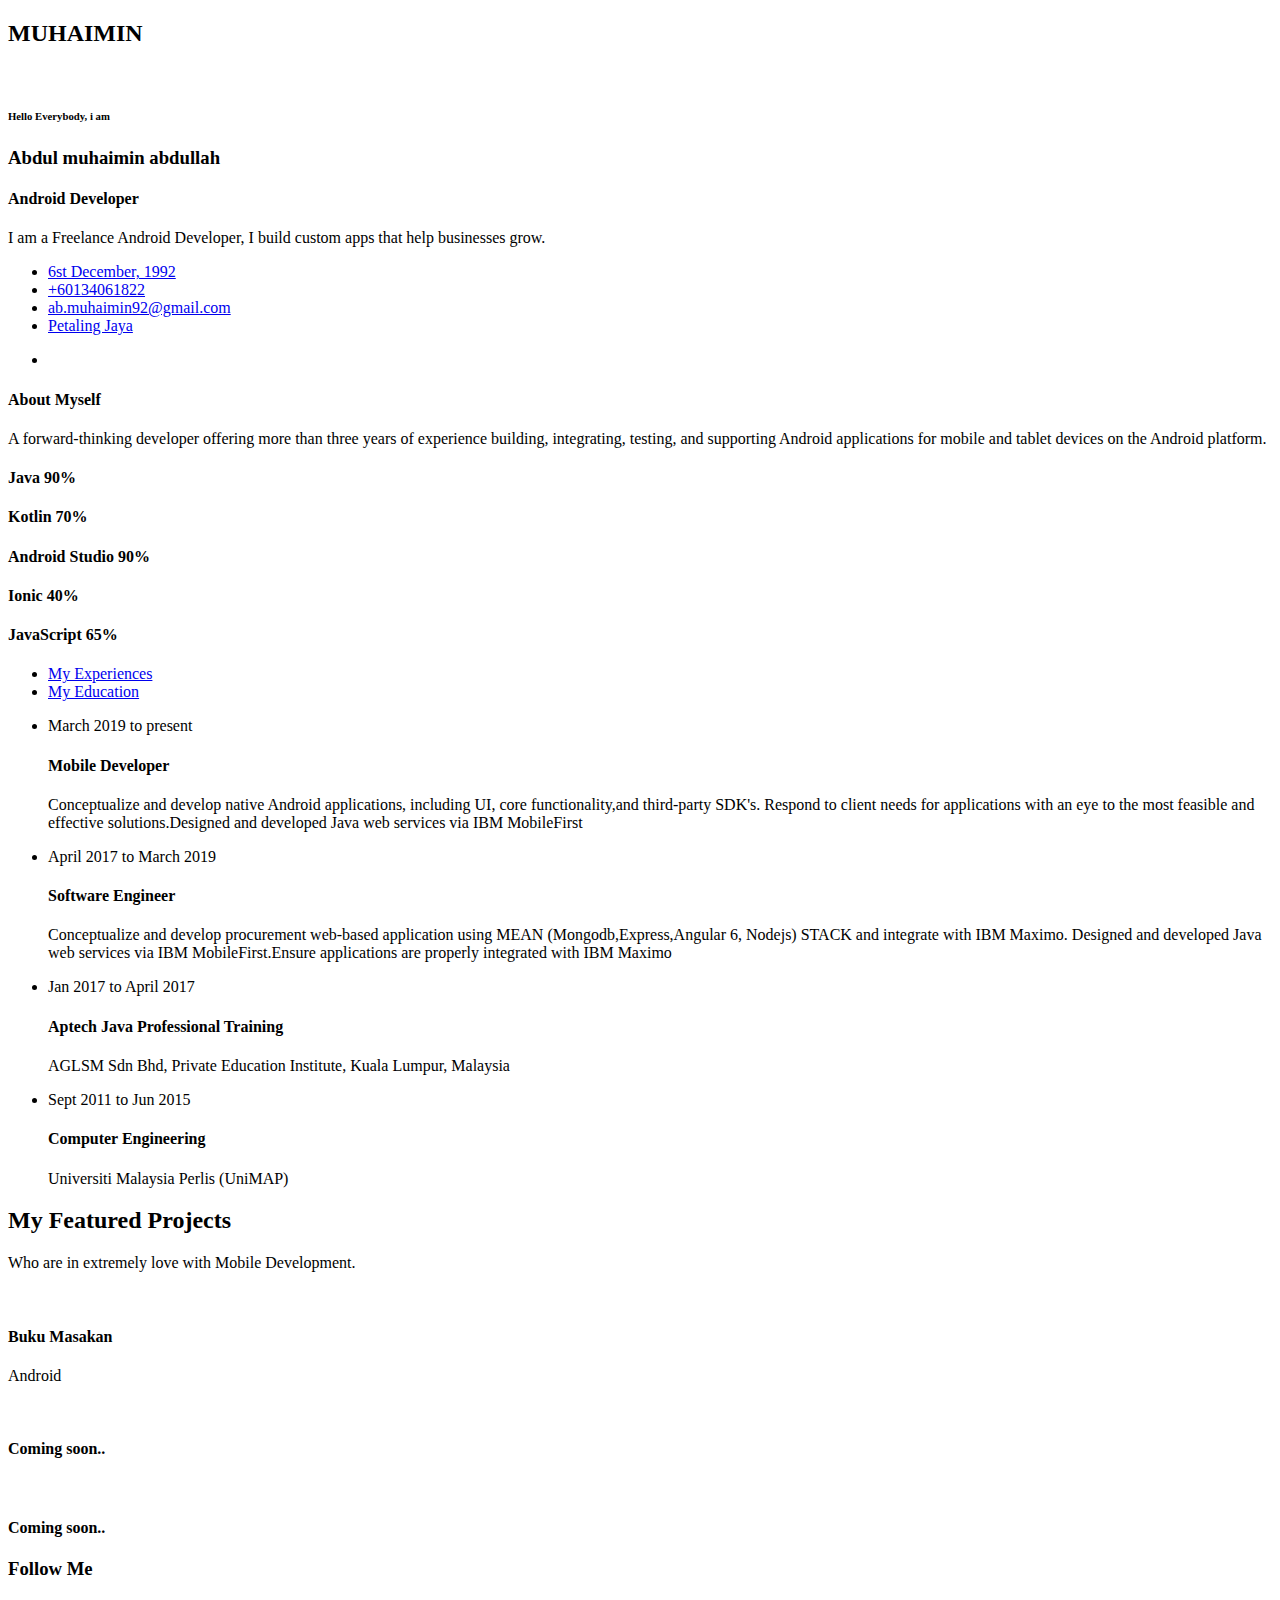
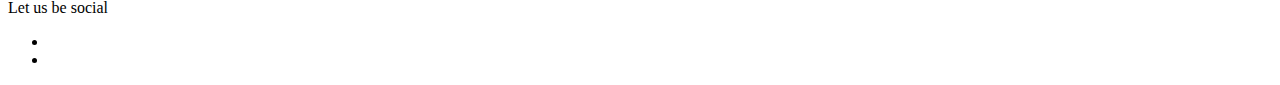
==== index.html @ b2241b5b "second commit" ====
<!doctype html>
<html lang="en">

<head>
  <!-- Required meta tags -->
  <meta charset="utf-8">
  <meta name="viewport" content="width=device-width, initial-scale=1, shrink-to-fit=no">
  <link rel="icon" href="img/favicon.png" type="image/png">
  <title>Muhaimin</title>
  <!-- Bootstrap CSS -->
  <link rel="stylesheet" href="css/bootstrap.css">
  <link rel="stylesheet" href="vendors/linericon/style.css">
  <link rel="stylesheet" href="css/font-awesome.min.css">
  <link rel="stylesheet" href="vendors/owl-carousel/owl.carousel.min.css">
  <link rel="stylesheet" href="vendors/lightbox/simpleLightbox.css">
  <link rel="stylesheet" href="vendors/nice-select/css/nice-select.css">
  <link rel="stylesheet" href="vendors/animate-css/animate.css">
  <link rel="stylesheet" href="vendors/popup/magnific-popup.css">
  <link rel="stylesheet" href="vendors/flaticon/flaticon.css">
  <!-- main css -->
  <link rel="stylesheet" href="css/style.css">
  <link rel="stylesheet" href="css/responsive.css">
</head>

<body>

  <!--================Header Menu Area =================-->
  <header class="header_area">

    <div class="container box_1620">
      <!-- Brand and toggle get grouped for better mobile display -->
    <h2>MUHAIMIN</h2>

    </div>
  </header>
  <!--================Header Menu Area =================-->

  <!--================Home Banner Area =================-->
  <section class="home_banner_area">
    <div class="container box_1620">
      <div class="banner_inner d-flex align-items-center">
        <div class="banner_content">
          <div class="media">
            <div class="d-flex">
              <img src="img/personal.jpg" alt="">
            </div>
            <div class="media-body">
              <div class="personal_text">
                <h6>Hello Everybody, i am</h6>
                <h3>Abdul muhaimin abdullah</h3>
                <h4>Android Developer</h4>
                <p>I am a Freelance Android Developer, I build custom apps that help businesses grow.</p>
                <ul class="list basic_info">
                  <li><a href="#"><i class="lnr lnr-calendar-full"></i> 6st December, 1992</a></li>
                  <li><a href="#"><i class="lnr lnr-phone-handset"></i> +60134061822</a></li>
                  <li><a href="#"><i class="lnr lnr-envelope"></i>ab.muhaimin92@gmail.com</a></li>
                  <li><a href="#"><i class="lnr lnr-home"></i> Petaling Jaya</a></li>
                </ul>
                <ul class="list personal_social">
                  <li><a href="https://www.linkedin.com/in/abdul-muhaimin-abdullah-b556b0115/"><i class="fa fa-linkedin"></i></a></li>
                </ul>
              </div>
            </div>
          </div>
        </div>
      </div>
    </div>
  </section>
  <!--================End Home Banner Area =================-->

  <!--================Welcome Area =================-->
  <section class="welcome_area p_120">
    <div class="container">
      <div class="row welcome_inner">
        <div class="col-lg-6">
          <div class="welcome_text">
            <h4>About Myself</h4>
            <p>A forward-thinking developer offering more than three years of experience building, integrating, testing, and supporting Android applications for mobile and tablet devices on the Android platform.</p>
          </div>
        </div>
        <div class="col-lg-6">
          <div class="tools_expert">
            <div class="skill_main">
              <div class="skill_item">
                <h4>Java <span class="counter">90</span>%</h4>
                <div class="progress_br">
                  <div class="progress">
                    <div class="progress-bar" role="progressbar" aria-valuenow="85" aria-valuemin="0" aria-valuemax="100"></div>
                  </div>
                </div>
              </div>
              <div class="skill_item">
                <h4>Kotlin <span class="counter">70</span>%</h4>
                <div class="progress_br">
                  <div class="progress">
                    <div class="progress-bar" role="progressbar" aria-valuenow="90" aria-valuemin="0" aria-valuemax="100"></div>
                  </div>
                </div>
              </div>
              <div class="skill_item">
                <h4>Android Studio <span class="counter">90</span>%</h4>
                <div class="progress_br">
                  <div class="progress">
                    <div class="progress-bar" role="progressbar" aria-valuenow="70" aria-valuemin="0" aria-valuemax="100"></div>
                  </div>
                </div>
              </div>
              <div class="skill_item">
                <h4>Ionic <span class="counter">40</span>%</h4>
                <div class="progress_br">
                  <div class="progress">
                    <div class="progress-bar" role="progressbar" aria-valuenow="95" aria-valuemin="0" aria-valuemax="100"></div>
                  </div>
                </div>
              </div>
              <div class="skill_item">
                <h4>JavaScript <span class="counter">65</span>%</h4>
                <div class="progress_br">
                  <div class="progress">
                    <div class="progress-bar" role="progressbar" aria-valuenow="75" aria-valuemin="0" aria-valuemax="100"></div>
                  </div>
                </div>
              </div>
            </div>
          </div>
        </div>
      </div>
    </div>
  </section>
  <!--================End Welcome Area =================-->

  <!--================My Tabs Area =================-->
  <section class="mytabs_area p_120">
    <div class="container">
      <div class="tabs_inner">
        <ul class="nav nav-tabs" id="myTab" role="tablist">
          <li class="nav-item">
            <a class="nav-link active" id="home-tab" data-toggle="tab" href="#home" role="tab" aria-controls="home" aria-selected="true">My Experiences</a>
          </li>
          <li class="nav-item">
            <a class="nav-link" id="profile-tab" data-toggle="tab" href="#profile" role="tab" aria-controls="profile" aria-selected="false">My Education</a>
          </li>
        </ul>
        <div class="tab-content" id="myTabContent">
          <div class="tab-pane fade show active" id="home" role="tabpanel" aria-labelledby="home-tab">
            <ul class="list">
              <li>
                <span></span>
                <div class="media">
                  <div class="d-flex">
                    <p>March 2019 to present</p>
                  </div>
                  <div class="media-body">
                    <h4>Mobile Developer </h4>
                    <p>Conceptualize and develop native Android applications, including UI, core functionality,and third-party SDK's.
                      Respond to client needs for applications with an eye to the most feasible and effective solutions.Designed and developed Java web services via IBM MobileFirst</p>

                  </div>
                </div>
              </li>
              <li>
                <span></span>
                <div class="media">
                  <div class="d-flex">
                    <p>April 2017 to March 2019</p>
                  </div>
                  <div class="media-body">
                    <h4>Software Engineer</h4>
                    <p>Conceptualize and develop procurement web-based application using MEAN (Mongodb,Express,Angular 6, Nodejs) STACK and integrate with IBM Maximo.
                      Designed and developed Java web services via IBM MobileFirst.Ensure applications are properly integrated with IBM Maximo</p>


                  </div>
                </div>
              </li>
            </ul>
          </div>
          <div class="tab-pane fade" id="profile" role="tabpanel" aria-labelledby="profile-tab">
            <ul class="list">
              <li>
                <span></span>
                <div class="media">
                  <div class="d-flex">
                    <p>Jan 2017 to April 2017</p>
                  </div>
                  <div class="media-body">
                    <h4>Aptech Java Professional Training</h4>
                    <p>AGLSM Sdn Bhd, Private Education Institute, Kuala Lumpur, Malaysia</p>
                  </div>
                </div>
              </li>
              <li>
                <span></span>
                <div class="media">
                  <div class="d-flex">
                    <p>Sept 2011 to Jun 2015</p>
                  </div>
                  <div class="media-body">
                    <h4>Computer Engineering</h4>
                    <p>Universiti Malaysia Perlis (UniMAP)</p>
                  </div>
                </div>
              </li>
            </ul>
          </div>
        </div>
      </div>
    </div>
  </section>
  <!--================End My Tabs Area =================-->


  <!--================Home Gallery Area =================-->
  <section class="home_gallery_area p_120">
    <div class="container">
      <div class="main_title">
        <h2>My Featured Projects</h2>
        <p>Who are in extremely love with Mobile Development.</p>
      </div>
    </div>
    <div class="container">
      <div class="gallery_f_inner row imageGallery1">
        <div class="col-lg-4 col-md-4 col-sm-6 brand manipul design print">
          <div class="h_gallery_item">
            <div class="g_img_item">
              <img class="img-fluid" src="img/gallery/project-1.jpg" alt="">
              <a class="light" href="img/gallery/project-1.jpg"><img src="img/gallery/icon.png" alt=""></a>
            </div>
            <div class="g_item_text">
              <h4>Buku Masakan</h4>
              <p>Android</p>
            </div>
          </div>
        </div>
        <div class="col-lg-4 col-md-4 col-sm-6 brand manipul creative">
          <div class="h_gallery_item">
            <div class="g_img_item">
              <img class="img-fluid" src="img/gallery/project-1.jpg" alt="">
              <a class="light" href="img/gallery/project-1.jpg"><img src="img/gallery/icon.png" alt=""></a>
            </div>
            <div class="g_item_text">
              <h4>Coming soon..</h4>
            </div>
          </div>
        </div>
        <div class="col-lg-4 col-md-4 col-sm-6 manipul creative design print">
          <div class="h_gallery_item">
            <div class="g_img_item">
              <img class="img-fluid" src="img/gallery/project-1.jpg" alt="">
              <a class="light" href="img/gallery/project-1.jpg"><img src="img/gallery/icon.png" alt=""></a>
            </div>
            <div class="g_item_text">
              <h4>Coming soon..</h4>
            </div>
          </div>
        </div>
      </div>
    </div>
  </section>
  <!--================End Home Gallery Area =================-->


  <!--================Footer Area =================-->
  <footer class="footer_area p_120">
    <div class="container">
      <div class="row footer_inner">
        <div class="col-lg-2">
          <aside class="f_widget social_widget">
            <div class="f_title">
              <h3>Follow Me</h3>
            </div>
            <p>Let us be social</p>
            <ul class="list">
              <li><a href="#"><i class="fa fa-facebook"></i></a></li>
              <li><a href="#"><i class="fa fa-twitter"></i></a></li>
            </ul>
          </aside>
        </div>
      </div>
    </div>
  </footer>
  <!--================End Footer Area =================-->






  <!-- Optional JavaScript -->
  <!-- jQuery first, then Popper.js, then Bootstrap JS -->
  <script src="js/jquery-3.3.1.min.js"></script>
  <script src="js/popper.js"></script>
  <script src="js/bootstrap.min.js"></script>
  <script src="js/stellar.js"></script>
  <script src="vendors/lightbox/simpleLightbox.min.js"></script>
  <script src="vendors/nice-select/js/jquery.nice-select.min.js"></script>
  <script src="vendors/isotope/imagesloaded.pkgd.min.js"></script>
  <script src="vendors/isotope/isotope.pkgd.min.js"></script>
  <script src="vendors/owl-carousel/owl.carousel.min.js"></script>
  <script src="vendors/popup/jquery.magnific-popup.min.js"></script>
  <script src="js/jquery.ajaxchimp.min.js"></script>
  <script src="vendors/counter-up/jquery.waypoints.min.js"></script>
  <script src="vendors/counter-up/jquery.counterup.min.js"></script>
  <script src="js/mail-script.js"></script>
  <script src="js/theme.js"></script>
</body>

</html>
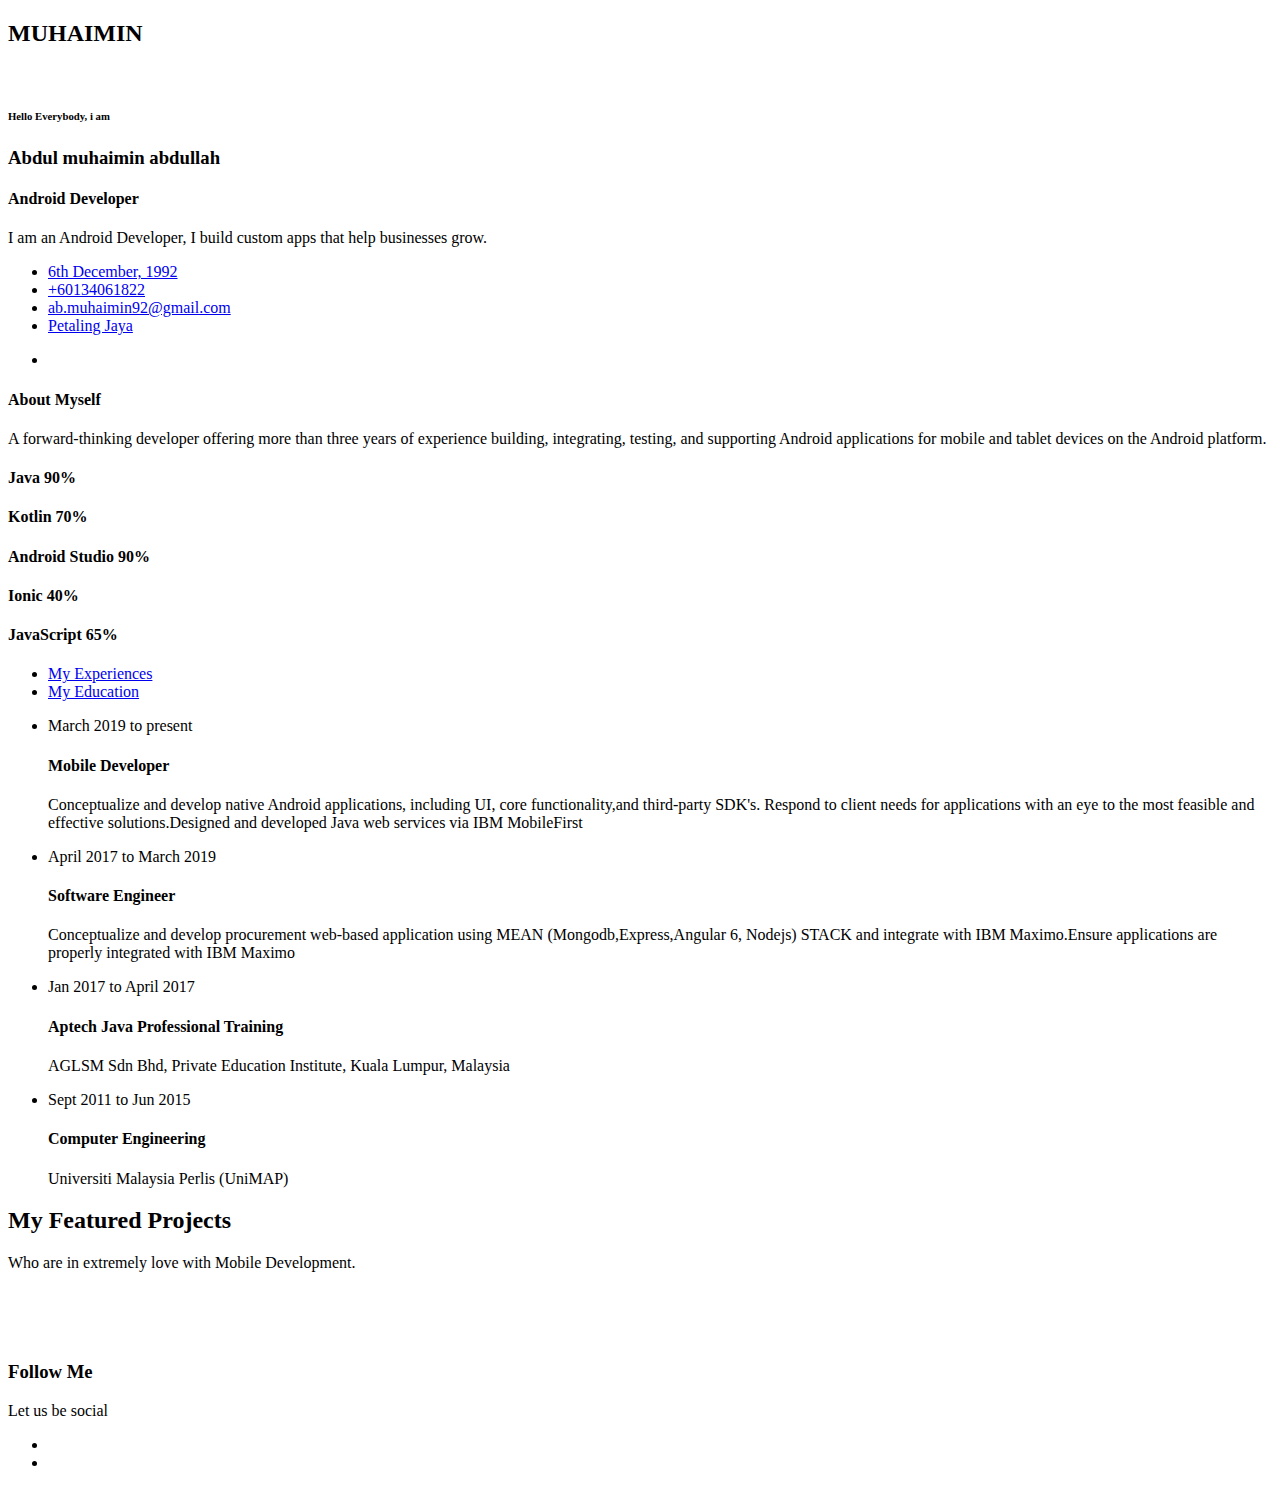
==== commit 70bbc4cc: "Update index.html" ====
--- a/index.html
+++ b/index.html
@@ -49,9 +49,9 @@
                 <h6>Hello Everybody, i am</h6>
                 <h3>Abdul muhaimin abdullah</h3>
                 <h4>Android Developer</h4>
-                <p>I am a Freelance Android Developer, I build custom apps that help businesses grow.</p>
+                <p>I am an Android Developer, I build custom apps that help businesses grow.</p>
                 <ul class="list basic_info">
-                  <li><a href="#"><i class="lnr lnr-calendar-full"></i> 6st December, 1992</a></li>
+                  <li><a href="#"><i class="lnr lnr-calendar-full"></i> 6th December, 1992</a></li>
                   <li><a href="#"><i class="lnr lnr-phone-handset"></i> +60134061822</a></li>
                   <li><a href="#"><i class="lnr lnr-envelope"></i>ab.muhaimin92@gmail.com</a></li>
                   <li><a href="#"><i class="lnr lnr-home"></i> Petaling Jaya</a></li>
@@ -85,7 +85,7 @@
                 <h4>Java <span class="counter">90</span>%</h4>
                 <div class="progress_br">
                   <div class="progress">
-                    <div class="progress-bar" role="progressbar" aria-valuenow="85" aria-valuemin="0" aria-valuemax="100"></div>
+                    <div class="progress-bar" role="progressbar" aria-valuenow="90" aria-valuemin="0" aria-valuemax="100"></div>
                   </div>
                 </div>
               </div>
@@ -93,23 +93,23 @@
                 <h4>Kotlin <span class="counter">70</span>%</h4>
                 <div class="progress_br">
                   <div class="progress">
+                    <div class="progress-bar" role="progressbar" aria-valuenow="70" aria-valuemin="0" aria-valuemax="100"></div>
+                  </div>
+                </div>
+              </div>
+              <div class="skill_item">
+                <h4>Android Studio <span class="counter">90</span>%</h4>
+                <div class="progress_br">
+                  <div class="progress">
                     <div class="progress-bar" role="progressbar" aria-valuenow="90" aria-valuemin="0" aria-valuemax="100"></div>
                   </div>
                 </div>
               </div>
               <div class="skill_item">
-                <h4>Android Studio <span class="counter">90</span>%</h4>
-                <div class="progress_br">
-                  <div class="progress">
-                    <div class="progress-bar" role="progressbar" aria-valuenow="70" aria-valuemin="0" aria-valuemax="100"></div>
-                  </div>
-                </div>
-              </div>
-              <div class="skill_item">
                 <h4>Ionic <span class="counter">40</span>%</h4>
                 <div class="progress_br">
                   <div class="progress">
-                    <div class="progress-bar" role="progressbar" aria-valuenow="95" aria-valuemin="0" aria-valuemax="100"></div>
+                    <div class="progress-bar" role="progressbar" aria-valuenow="40" aria-valuemin="0" aria-valuemax="100"></div>
                   </div>
                 </div>
               </div>
@@ -117,7 +117,7 @@
                 <h4>JavaScript <span class="counter">65</span>%</h4>
                 <div class="progress_br">
                   <div class="progress">
-                    <div class="progress-bar" role="progressbar" aria-valuenow="75" aria-valuemin="0" aria-valuemax="100"></div>
+                    <div class="progress-bar" role="progressbar" aria-valuenow="65" aria-valuemin="0" aria-valuemax="100"></div>
                   </div>
                 </div>
               </div>
@@ -154,7 +154,6 @@
                     <h4>Mobile Developer </h4>
                     <p>Conceptualize and develop native Android applications, including UI, core functionality,and third-party SDK's.
                       Respond to client needs for applications with an eye to the most feasible and effective solutions.Designed and developed Java web services via IBM MobileFirst</p>
-
                   </div>
                 </div>
               </li>
@@ -166,10 +165,7 @@
                   </div>
                   <div class="media-body">
                     <h4>Software Engineer</h4>
-                    <p>Conceptualize and develop procurement web-based application using MEAN (Mongodb,Express,Angular 6, Nodejs) STACK and integrate with IBM Maximo.
-                      Designed and developed Java web services via IBM MobileFirst.Ensure applications are properly integrated with IBM Maximo</p>
-
-
+                    <p>Conceptualize and develop procurement web-based application using MEAN (Mongodb,Express,Angular 6, Nodejs) STACK and integrate with IBM Maximo.Ensure applications are properly integrated with IBM Maximo</p>
                   </div>
                 </div>
               </li>
@@ -227,8 +223,8 @@
               <a class="light" href="img/gallery/project-1.jpg"><img src="img/gallery/icon.png" alt=""></a>
             </div>
             <div class="g_item_text">
-              <h4>Buku Masakan</h4>
-              <p>Android</p>
+              <!-- <h4>Buku Masakan</h4>
+              <p>Android</p>-->
             </div>
           </div>
         </div>
@@ -239,7 +235,8 @@
               <a class="light" href="img/gallery/project-1.jpg"><img src="img/gallery/icon.png" alt=""></a>
             </div>
             <div class="g_item_text">
-              <h4>Coming soon..</h4>
+              <!-- <h4>Buku Masakan</h4>
+              <p>Android</p>-->
             </div>
           </div>
         </div>
@@ -250,7 +247,8 @@
               <a class="light" href="img/gallery/project-1.jpg"><img src="img/gallery/icon.png" alt=""></a>
             </div>
             <div class="g_item_text">
-              <h4>Coming soon..</h4>
+              <!-- <h4>Buku Masakan</h4>
+              <p>Android</p>-->
             </div>
           </div>
         </div>
